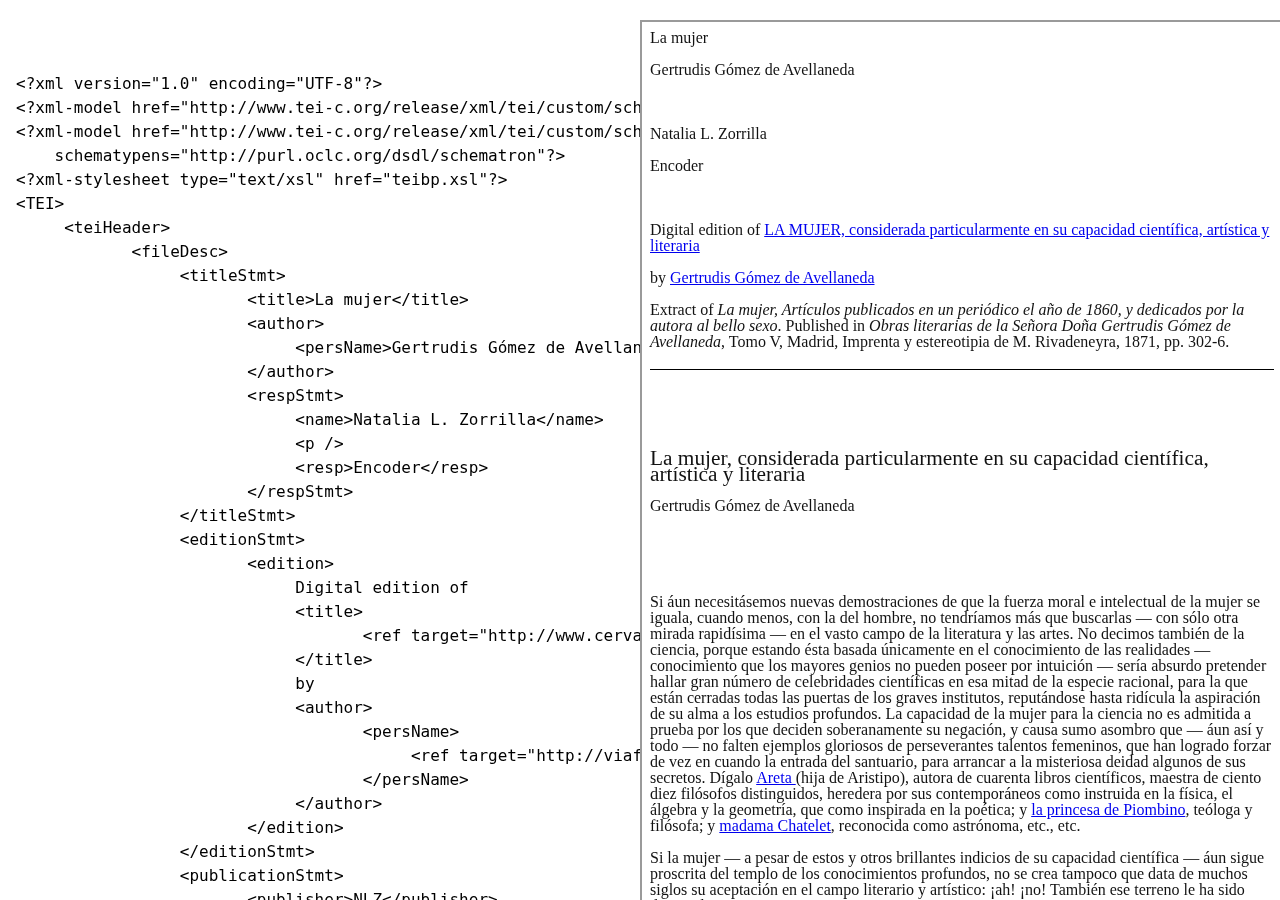
==== index.html @ 598fbcce "page" ====
<html lang="en" dir="ltr">
  <head>
    <meta charset="utf-8">
    <title></title>
    <link rel="stylesheet" type="text/css" href="prism.css"/>
    <link rel="stylesheet" type="text/css" href="split.css">
    <script src="prism.js"></script>
    <script>
      Prism.plugins.NormalizeWhitespace.setDefaults({
      	'remove-trailing': true,
      	'remove-indent': true,
      	'left-trim': true,
      	'right-trim': true,
      	'break-lines': 100,
      	'indent': 0,
      	'remove-initial-line-feed': true,
      	'tabs-to-spaces': 4,
      	'spaces-to-tabs': 4
      });
    </script>
  </head>
  <body>
    <div class="split left">
      <pre class="line-numbers">
        <code class="language-xml">
&lt;?xml version="1.0" encoding="UTF-8"?&gt;
&lt;?xml-model href="http://www.tei-c.org/release/xml/tei/custom/schema/relaxng/tei_all.rng" type="application/xml" schematypens="http://relaxng.org/ns/structure/1.0"?&gt;
&lt;?xml-model href="http://www.tei-c.org/release/xml/tei/custom/schema/relaxng/tei_all.rng" type="application/xml"
	schematypens="http://purl.oclc.org/dsdl/schematron"?&gt;
&lt;?xml-stylesheet type="text/xsl" href="teibp.xsl"?&gt;
&lt;TEI&gt;
	 &lt;teiHeader&gt;
			&lt;fileDesc&gt;
				 &lt;titleStmt&gt;
						&lt;title&gt;La mujer&lt;/title&gt;
						&lt;author&gt;
							 &lt;persName&gt;Gertrudis Gómez de Avellaneda&lt;/persName&gt;
						&lt;/author&gt;
						&lt;respStmt&gt;
							 &lt;name&gt;Natalia L. Zorrilla&lt;/name&gt;
							 &lt;p /&gt;
							 &lt;resp&gt;Encoder&lt;/resp&gt;
						&lt;/respStmt&gt;
				 &lt;/titleStmt&gt;
				 &lt;editionStmt&gt;
						&lt;edition&gt;
							 Digital edition of
							 &lt;title&gt;
									&lt;ref target="http://www.cervantesvirtual.com/portales/gertrudis_gomez_de_avellaneda/obra-visor/la-mujer-articulos-publicados-en-un-periodico-el-ano-de-1860-y-dedicados-por-la-autora-al-bello-sexo--0/html/01c41280-82b2-11df-acc7-002185ce6064.html"&gt;LA MUJER, considerada particularmente en su capacidad científica, artística y literaria&lt;/ref&gt;
							 &lt;/title&gt;
							 by
							 &lt;author&gt;
									&lt;persName&gt;
										 &lt;ref target="http://viaf.org/viaf/76328537"&gt;Gertrudis Gómez de Avellaneda&lt;/ref&gt;
									&lt;/persName&gt;
							 &lt;/author&gt;
						&lt;/edition&gt;
				 &lt;/editionStmt&gt;
				 &lt;publicationStmt&gt;
						&lt;publisher&gt;NLZ&lt;/publisher&gt;
						&lt;availability&gt;
							 &lt;p&gt;This TEI-XML document was produced as a proof of concept for the sole purpose of sharing it with the Extending New Narratives Management Committee.&lt;/p&gt;
							 &lt;licence /&gt;
						&lt;/availability&gt;
						&lt;date&gt;
							 &lt;p&gt;2020&lt;/p&gt;
						&lt;/date&gt;
						&lt;distributor&gt;NLZ&lt;/distributor&gt;
				 &lt;/publicationStmt&gt;
				 &lt;sourceDesc&gt;
						&lt;bibl&gt;
							 &lt;title&gt;
                LA MUJER, considerada particularmente en su capacidad científica, artística y literaria
                &lt;/title&gt;.
                Extract of
							 &lt;title&gt;La mujer, Artículos publicados en un periódico el año de 1860, y dedicados por la autora al bello sexo&lt;/title&gt;
							 . Published in
							 &lt;title&gt;Obras literarias de la Señora Doña Gertrudis Gómez de Avellaneda&lt;/title&gt;
							 ,
							 &lt;biblScope unit="tome"&gt;Tomo V&lt;/biblScope&gt;
							 (p.
							 &lt;biblScope unit="page"&gt;302-6&lt;/biblScope&gt;
							 ).
							 &lt;author&gt;
									&lt;persName&gt;Gertrudis Gómez de Avellaneda&lt;/persName&gt;
							 &lt;/author&gt;
							 &lt;pubPlace&gt;
									&lt;placeName&gt;Madrid&lt;/placeName&gt;
							 &lt;/pubPlace&gt;
							 &lt;publisher&gt;Imprenta y estereotipia de M. Rivadeneyra&lt;/publisher&gt;
							 &lt;date&gt;1871&lt;/date&gt;
						&lt;/bibl&gt;
				 &lt;/sourceDesc&gt;
			&lt;/fileDesc&gt;
			&lt;encodingDesc&gt;
				 &lt;projectDesc&gt;
						&lt;p&gt;Feminist Genealogies&lt;/p&gt;
				 &lt;/projectDesc&gt;
				 &lt;editorialDecl&gt;
						&lt;normalization&gt;
							 &lt;p&gt;Original orthography has been modernized&lt;/p&gt;
						&lt;/normalization&gt;
						&lt;quotation&gt;
							 &lt;p&gt;Original quotation marks have been modernized&lt;/p&gt;
						&lt;/quotation&gt;
						&lt;hyphenation&gt;
							 &lt;p&gt;Preservation of original hyphenation symbols&lt;/p&gt;
						&lt;/hyphenation&gt;
				 &lt;/editorialDecl&gt;
			&lt;/encodingDesc&gt;
			&lt;profileDesc&gt;
				 &lt;langUsage&gt;
						&lt;language ident="es"&gt;Español&lt;/language&gt;
				 &lt;/langUsage&gt;
				 &lt;abstract&gt;
						&lt;p&gt;Essay about the woman question that argues in favour of the superiority of women with respect to men, that exalts eminent and noteworthy women, and that denounces the injust lack of recognition women have suffered throughout the centuries&lt;/p&gt;
				 &lt;/abstract&gt;
				 &lt;textDesc&gt;
						&lt;channel mode="w"&gt;
							 w
							 &lt;!-- written --&gt;
						&lt;/channel&gt;
						&lt;constitution type="composite" /&gt;
						&lt;derivation type="original"&gt;
							 Essay on the woman question by
							 &lt;author&gt;
									&lt;persName&gt;Gertrudis Gómez de Avellaneda&lt;/persName&gt;
							 &lt;/author&gt;
						&lt;/derivation&gt;
						&lt;domain type="philosophy" /&gt;
						&lt;factuality type="fact" /&gt;
						&lt;preparedness type="revised" /&gt;
						&lt;purpose type="persuade" degree="high" /&gt;
				 &lt;/textDesc&gt;
			&lt;/profileDesc&gt;
	 &lt;/teiHeader&gt;
	 &lt;text&gt;
			&lt;body&gt;
				 &lt;div type="header"&gt;
						&lt;head&gt;LA MUJER, considerada particularmente en su capacidad científica, artística y literaria&lt;/head&gt;
						&lt;head&gt;
							 &lt;author&gt;
									&lt;persName&gt;Gertrudis Gómez de Avellaneda&lt;/persName&gt;
							 &lt;/author&gt;
						&lt;/head&gt;
				 &lt;/div&gt;
				 &lt;div&gt;
						&lt;div type="part" n="1"&gt;
							 &lt;lb /&gt;
							 &lt;p&gt;
									Si áun necesitásemos nuevas demostraciones de que la fuerza moral e intelectual de la mujer se iguala, cuando menos, con la del hombre, no tendríamos más que buscarlas — con sólo otra mirada rapidísima — en el vasto campo de la literatura y las artes. No decimos también de la ciencia, porque estando ésta basada únicamente en el conocimiento de las realidades — conocimiento que los mayores genios no pueden poseer por intuición — sería absurdo pretender hallar gran número de celebridades científicas en esa mitad de la especie racional, para la que están cerradas todas las  puertas de los graves institutos, reputándose hasta ridícula la aspiración de su alma a los estudios profundos. La capacidad de la mujer para la ciencia no es admitida a prueba por los que deciden soberanamente su negación, y causa sumo asombro que — áun así y todo — no falten ejemplos gloriosos de perseverantes talentos femeninos, que han logrado forzar de vez en cuando la entrada del santuario, para arrancar a la misteriosa deidad algunos de sus secretos. Dígalo
									&lt;persName xml:id="w01" role="philosopher" ref="http://viaf.org/viaf/24990110"&gt;Areta&lt;/persName&gt;
									(hija de Aristipo), autora de cuarenta libros científicos, maestra de ciento diez filósofos distinguidos, heredera por sus contemporáneos como instruida en la física, el álgebra y la geometría, que como inspirada en la poética; y
									&lt;persName xml:id="w02" role="philosopher" ref="https://viaf.org/viaf/305114998/"&gt;
										 &lt;roleName&gt;la princesa de Piombino&lt;/roleName&gt;
									&lt;/persName&gt;
									, teóloga y filósofa; y
									&lt;persName xml:id="w03" role="philosopher" ref="http://viaf.org/viaf/76345646"&gt;
										 &lt;roleName&gt;madama&lt;/roleName&gt;
										 Chatelet
									&lt;/persName&gt;
									, reconocida como astrónoma, etc., etc.
							 &lt;/p&gt;
							 &lt;p&gt;
									Si la mujer — a pesar de estos y otros brillantes indicios de su capacidad científica — áun sigue proscrita del templo de los conocimientos profundos, no se crea tampoco que data de muchos siglos su aceptación en el campo literario y artístico: ¡ah! ¡no! También ese terreno le ha sido disputado
palmo a palmo por el exclusivismo varonil, y áun hoy día se la mira en él como intrusa y usurpadora, tratándosela, en consecuencia, con cierta ojeriza y desconfianza, que se echa de ver en el alejamiento en que se la mantiene de las academias
									&lt;hi rendition="#i"&gt;barbudas&lt;/hi&gt;
									. — Pasadnos este adjetivo, queridas lectoras, porque se nos ha venido naturalmente a la pluma al mencionar esas ilustres corporaciones de gentes de letras, cuyo primero y más importante título es el de
									&lt;hi rendition="#i"&gt;tener barbas&lt;/hi&gt;
									.
							 &lt;/p&gt;
							 &lt;p&gt;
									Como desgraciadamente la mayor potencia intelectual no alcanza a hacer brotar en la parte inferior del rostro humano esa exuberancia animal que requiere el filo de la navaja, ella ha venido a ser la única e insuperable distinción de los literatos varones, quienes — viéndose despojados cada día de
otras prerrogativas que reputaban exclusivas — se aferran a aquélla con todas sus fuerzas de
									&lt;hi rendition="#i"&gt;sexo fuerte&lt;/hi&gt;
									, haciéndola prudentísimamente el
									&lt;hi rendition="#i"&gt;sine qua non&lt;/hi&gt;
									de las académicas glorias.
							 &lt;/p&gt;
							 &lt;p&gt;
									Pero ¡admirad la audacia y la astucia del sexo débil! Hay
									&lt;hi rendition="#i"&gt;ellas&lt;/hi&gt;
									que, no sé cómo, se alzaron súbitamente con borlas de doctores.
									&lt;note place="bottom" type="footnote" resp="author" n="1" anchored="true"&gt;
										 Recordamos, entre otras, a la célebre
										 &lt;persName xml:id="w04" role="philosopher" ref="http://viaf.org/viaf/89368793"&gt;
												&lt;roleName&gt;doña&lt;/roleName&gt;
												María Isidra de Guzmán, conocida con el nombre de
												&lt;addName type="honorific"&gt;Doctora de Alcalá&lt;/addName&gt;
										 &lt;/persName&gt;
										 .
									&lt;/note&gt;
									Otras que cubriendo sus lampiñas caras con máscara varonil, se entraron, sin más ni más, tan adentro del templo de la fama, que cuando vino a conocerse que
									&lt;hi rendition="#i"&gt;carecían de barbas&lt;/hi&gt;
									y no podían, por consiguiente, ser admitidas entre las capacidades académicas, ya no había medio hábil de negarles que poseían justos títulos para figurar eternamente entre las capacidades europeas
									&lt;note place="bottom" type="footnote" resp="author" n="2" anchored="true"&gt;
										 Nos contentaremos con citar á
										 &lt;persName xml:id="w05" role="writer" ref="http://viaf.org/viaf/46766944"&gt;Jorge Sand&lt;/persName&gt;
										 , jefe de todas esas
										 &lt;hi rendition="#i"&gt;lampiñas disfrazadas&lt;/hi&gt;
										 . El nombre varonil que supo ilustrar con sus escritos, figuraría indudablemente entre los más notables de la Academia francesa; pero ¡oh dolor! se supo demasiado pronto que eran postizas las
										 &lt;hi rend="italic"&gt;barbas&lt;/hi&gt;
										 de aquel gran talento verdadero, y he aquí que la falta del apéndice precioso jamás podrá ser subsanada por toda la gloria del Byron frances.
									&lt;/note&gt;
									.
							 &lt;/p&gt;
						&lt;/div&gt;
						&lt;div type="part" n="2"&gt;
							 &lt;lb /&gt;
							 &lt;p&gt;
									Aun es mayor — iespantaos! — áun es mayor el número de temerarias que a cara descubierta se han hecho inscribir
									&lt;hi rendition="#i"&gt;sans façon&lt;/hi&gt;
									en los fastos gloriosos de la inteligencia. ¿A qué citar ejemplos, siendo tan públicos y palpables los hechos?
							 &lt;/p&gt;
							 &lt;p&gt;
									Desde la más remota antigüedad vemos a la mujer dando muestras de que nació dotada del instinto artístico, que había de salvar al cabo cuantas murallas se le opusieran. Las musas mitológicas eran, probablemente, apoteosis de mujeres ilustres de los primeros tiempos, iniciadoras de las artes; pero sin necesidad de recurrir a hipótesis, sabido es que — según respetables opiniones — se debe a una mujer la invención de la pintura; que otra ha puesto las bases de la primera sociedad de bellas artes, estableciendo los juegos florales...
									&lt;note place="bottom" type="footnote" resp="author" n="3" anchored="true"&gt;
										 &lt;persName xml:id="w06" role="art patron"&gt;Clemencia Isaura&lt;/persName&gt;
										 , cuyo hermoso retrato hemos tenido el gusto de ver conservado con veneración en uno de los salones de la Academia de Ciencias y Letras de Tolosa de Francia.
									&lt;/note&gt;
									Y ¿quién ignora que
									&lt;persName xml:id="w07" role="poetess" ref="http://viaf.org/viaf/78770488"&gt;Safo&lt;/persName&gt;
									fue célebre entre los más célebres poetas griegos de su época; que
									&lt;persName xml:id="w08" role="poetess" ref="http://viaf.org/viaf/9666495"&gt;Corinna&lt;/persName&gt;
									venció á Píndaro; que
									&lt;persName xml:id="w09" role="poetess" ref="http://viaf.org/viaf/727159233920203370056"&gt;Tesálida&lt;/persName&gt;
									infundía — con los mágicos sones de su lira — el heroísmo del guerrero en los juveniles corazones de las doncellas argivas?
No intentaremos descender a los tiempos modernos: la Europa sola nos abrumaría con el inmenso número de sus glorias femeniles; y la América — ese mundo tan nuevo en que he nacido — la América misma llovería sobre nosotras multitud de nombres de distinguidas hembras, que sostienen en ella el movimiento intelectual amenazado de sofocación, en unas partes por la preponderancia de los intereses materiales, y en otras por las disensiones civiles.
							 &lt;/p&gt;
							 &lt;p&gt;
									Y ¿cómo no ser así, cuando — al descubrir Colon una parte de esas regiones vírgenes — pudo notar con asombro que la naciente civilización de aquel pueblo y el genio de su poesía estaban encarnados en el hermoso cuerpo de una mujer?
									&lt;persName xml:id="w10" role="poetess" ref="http://viaf.org/viaf/75564929"&gt;Anacaona&lt;/persName&gt;
									era la sibila inspirada de una de nuestras ricas islas tropicales. A su voz — resonando entre las armonías de los bosques — se suavizaron las costumbres de aquellas tribus bárbaras, se reveló a sus entendimientos la soberanía de la inteligencia, y obedecieron como a reina a la que veneraban como a oráculo.
							 &lt;/p&gt;
							 &lt;div type="part" n="3"&gt;
									&lt;lb /&gt;
									&lt;p&gt;
										 En cuanto a capacidades femeniles contemporáneas, sólo añadiremos, por conclusión, que acaban de ver la luz pública en Francia dos obras notables por más de un concepto. La una, debida a la pluma de
										 &lt;persName&gt;
												&lt;roleName&gt;Mlle.&lt;/roleName&gt;
												Marchet Girard
										 &lt;/persName&gt;
										 , lleva por título:
										 &lt;title&gt;
												&lt;hi rendition="#i"&gt;Las mujeres, su pasado, su presente, su porvenir&lt;/hi&gt;
										 &lt;/title&gt;
										 . La otra, de que es autora la ya célebre
										 &lt;persName&gt;
												&lt;roleName&gt;condesa&lt;/roleName&gt;
												Dora d'Istria
										 &lt;/persName&gt;
										 , tiene por epígrafe:
										 &lt;title&gt;
												&lt;hi rendition="#i"&gt;Las mujeres en Oriente&lt;/hi&gt;
										 &lt;/title&gt;
										 . Aun no hemos tenido el gusto de leer ninguna de dichas producciones; pero — a juzgar por los juicios de la prensa periódica parisiense — ambas son interesantísimas por su esencia y bellas en su forma. Los documentos esparcidos de la gran causa de una de las mitades de la especie humana, esto es, todo cuanto prueba algo a favor de la emancipación de la mujer, parece que ha sido reunido y puesto en orden por la primera de las dos nombradas escritoras, y apoyado aquel importante interés social con argumentos de una lógica irrebatible. El libro de la
										 &lt;persName&gt;
												&lt;roleName&gt;condesa&lt;/roleName&gt;
												Dora d'Istria
										 &lt;/persName&gt;
										 es — según palabras de un periódico acreditado — corroborante enérgico del de
										 &lt;persName&gt;
												&lt;roleName&gt;mademoiselle&lt;/roleName&gt;
												Marchet Girard
										 &lt;/persName&gt;
										 ,
										 &lt;quote&gt;
												&lt;hi rend="italic"&gt;viniendo&lt;/hi&gt;
										 &lt;/quote&gt;
										 (dice)
										 &lt;quote&gt;
												&lt;hi rend="italic"&gt;a prestarle el testimonio de una parte del globo, después de compulsar archivos vivientes; esto es, viajeros, historiadores, costumbres, vida íntima&lt;/hi&gt;
												.
										 &lt;/quote&gt;
										 &lt;quote&gt;
												&lt;hi rendition="#i"&gt;Las mujeres&lt;/hi&gt;
										 &lt;/quote&gt;
										 — dice también el citado periódico —
										 &lt;quote&gt;
												&lt;hi rendition="#i"&gt;parecen decididas, por fin, a tomar en manos sus propios intereses, y preciso es confesar que — aparte de la fuerza que puedan tener los argumentos contenidos en los dos libros mencionados — ellos por sí mismos son dos argumentos ir refutables en favor de la igualdad intelectual de ambos sexos.&lt;/hi&gt;
										 &lt;/quote&gt;
									&lt;/p&gt;
									&lt;p&gt;La humilde persona que suscribe estos artículos, queridas lectoras, no aspira en manera alguna a presentarse a vosotras como digno campeón de nuestro común derecho; pero séale permitido — al enorgullecerse de los triunfos del sexo — haceros notar, por término final de estas breves observaciones, un hecho evidente, que quizá prueba más que todos los argumentos.&lt;/p&gt;
									&lt;p&gt;En las naciones en que es honrada la mujer, en que su influencia domina en la sociedad, allí de seguro hallaréis civilización, progreso, vida pública.&lt;/p&gt;
									&lt;p&gt;En los países en que la mujer está envilecida, no vive nada que sea grande; la servidumbre, la barbarie, la ruina moral es el destino inevitable a que se hallan condenados.&lt;/p&gt;
									&lt;p&gt;FIN DE LA MUJER.&lt;/p&gt;
							 &lt;/div&gt;
						&lt;/div&gt;
				 &lt;/div&gt;
				 &lt;div&gt;
						&lt;head&gt;Credit&lt;/head&gt;
						&lt;p&gt;
							 This document was prepared using the
							 &lt;ref target="http://www.tei-c.org/release/doc/tei-p5-doc/en/html/HD.html"&gt;TEI-C&lt;/ref&gt;
							 guidelines on headers and the
							 &lt;ref target="http://www.wwp.northeastern.edu/outreach/seminars/_current/handouts/header_template.xml"&gt;Women Writers Project&lt;/ref&gt;
							 TEI resources as reference.
						&lt;/p&gt;
				 &lt;/div&gt;
			&lt;/body&gt;
	 &lt;/text&gt;
&lt;/TEI&gt;
          </code>
        </pre>
      </div>
    <div class="split right">
      <iframe src="la-muger-gg.htm" width="100%" height="100%"></iframe>
    </div>
  </body>
</html>
---- prism.css ----
/* PrismJS 1.21.0
https://prismjs.com/download.html#themes=prism-coy&languages=markup */
/**
 * prism.js Coy theme for JavaScript, CoffeeScript, CSS and HTML
 * Based on https://github.com/tshedor/workshop-wp-theme (Example: http://workshop.kansan.com/category/sessions/basics or http://workshop.timshedor.com/category/sessions/basics);
 * @author Tim  Shedor
 */

code[class*="language-"],
pre[class*="language-"] {
	color: black;
	background: none;
	font-family: Consolas, Monaco, 'Andale Mono', 'Ubuntu Mono', monospace;
	font-size: 1em;
	text-align: left;
	white-space: pre;
	word-spacing: normal;
	word-break: normal;
	word-wrap: normal;
	line-height: 1.5;

	-moz-tab-size: 4;
	-o-tab-size: 4;
	tab-size: 4;

	-webkit-hyphens: none;
	-moz-hyphens: none;
	-ms-hyphens: none;
	hyphens: none;
}

/* Code blocks */
pre[class*="language-"] {
	position: relative;
	margin: .5em 0;
	overflow: visible;
	padding: 0;
}
pre[class*="language-"]>code {
	position: relative;
	border-left: 10px solid #358ccb;
	box-shadow: -1px 0px 0px 0px #358ccb, 0px 0px 0px 1px #dfdfdf;
	background-color: #fdfdfd;
	background-image: linear-gradient(transparent 50%, rgba(69, 142, 209, 0.04) 50%);
	background-size: 3em 3em;
	background-origin: content-box;
	background-attachment: local;
}

code[class*="language-"] {
	max-height: inherit;
	height: inherit;
	padding: 0 1em;
	display: block;
	overflow: auto;
}

/* Margin bottom to accommodate shadow */
:not(pre) > code[class*="language-"],
pre[class*="language-"] {
	background-color: #fdfdfd;
	-webkit-box-sizing: border-box;
	-moz-box-sizing: border-box;
	box-sizing: border-box;
	margin-bottom: 1em;
}

/* Inline code */
:not(pre) > code[class*="language-"] {
	position: relative;
	padding: .2em;
	border-radius: 0.3em;
	color: #c92c2c;
	border: 1px solid rgba(0, 0, 0, 0.1);
	display: inline;
	white-space: normal;
}

pre[class*="language-"]:before,
pre[class*="language-"]:after {
	content: '';
	z-index: -2;
	display: block;
	position: absolute;
	bottom: 0.75em;
	left: 0.18em;
	width: 40%;
	height: 20%;
	max-height: 13em;
	box-shadow: 0px 13px 8px #979797;
	-webkit-transform: rotate(-2deg);
	-moz-transform: rotate(-2deg);
	-ms-transform: rotate(-2deg);
	-o-transform: rotate(-2deg);
	transform: rotate(-2deg);
}

pre[class*="language-"]:after {
	right: 0.75em;
	left: auto;
	-webkit-transform: rotate(2deg);
	-moz-transform: rotate(2deg);
	-ms-transform: rotate(2deg);
	-o-transform: rotate(2deg);
	transform: rotate(2deg);
}

.token.comment,
.token.block-comment,
.token.prolog,
.token.doctype,
.token.cdata {
	color: #7D8B99;
}

.token.punctuation {
	color: #5F6364;
}

.token.property,
.token.tag,
.token.boolean,
.token.number,
.token.function-name,
.token.constant,
.token.symbol,
.token.deleted {
	color: #c92c2c;
}

.token.selector,
.token.attr-name,
.token.string,
.token.char,
.token.function,
.token.builtin,
.token.inserted {
	color: #2f9c0a;
}

.token.operator,
.token.entity,
.token.url,
.token.variable {
	color: #a67f59;
	background: rgba(255, 255, 255, 0.5);
}

.token.atrule,
.token.attr-value,
.token.keyword,
.token.class-name {
	color: #1990b8;
}

.token.regex,
.token.important {
	color: #e90;
}

.language-css .token.string,
.style .token.string {
	color: #a67f59;
	background: rgba(255, 255, 255, 0.5);
}

.token.important {
	font-weight: normal;
}

.token.bold {
	font-weight: bold;
}
.token.italic {
	font-style: italic;
}

.token.entity {
	cursor: help;
}

.token.namespace {
	opacity: .7;
}

@media screen and (max-width: 767px) {
	pre[class*="language-"]:before,
	pre[class*="language-"]:after {
		bottom: 14px;
		box-shadow: none;
	}

}

/* Plugin styles: Line Numbers */
pre[class*="language-"].line-numbers.line-numbers {
	padding-left: 0;
}

pre[class*="language-"].line-numbers.line-numbers code {
	padding-left: 3.8em;
}

pre[class*="language-"].line-numbers.line-numbers .line-numbers-rows {
	left: 0;
}

/* Plugin styles: Line Highlight */
pre[class*="language-"][data-line] {
	padding-top: 0;
	padding-bottom: 0;
	padding-left: 0;
}
pre[data-line] code {
	position: relative;
	padding-left: 4em;
}
pre .line-highlight {
	margin-top: 0;
}
---- split.css ----
/* Split the screen in half */
.split {
  height: 100%;
  width: 50%;
  position: fixed;
  z-index: 1;
  top: 0;
  overflow-x: hidden;
  padding-top: 20px;
  overflow: auto;
}

/* Control the left side */
.left {
  left: 0;
/*  background-color: #111;*/
}

/* Control the right side */
.right {
  right: 0;
/*  background-color: red; */
}

/* If you want the content centered horizontally and vertically */
.centered {
  position: absolute;
  top: 50%;
  left: 50%;
  transform: translate(-50%, -50%);
  text-align: center;
}

/* Style the image inside the centered container, if needed */
.centered img {
  width: 150px;
  border-radius: 50%;
}
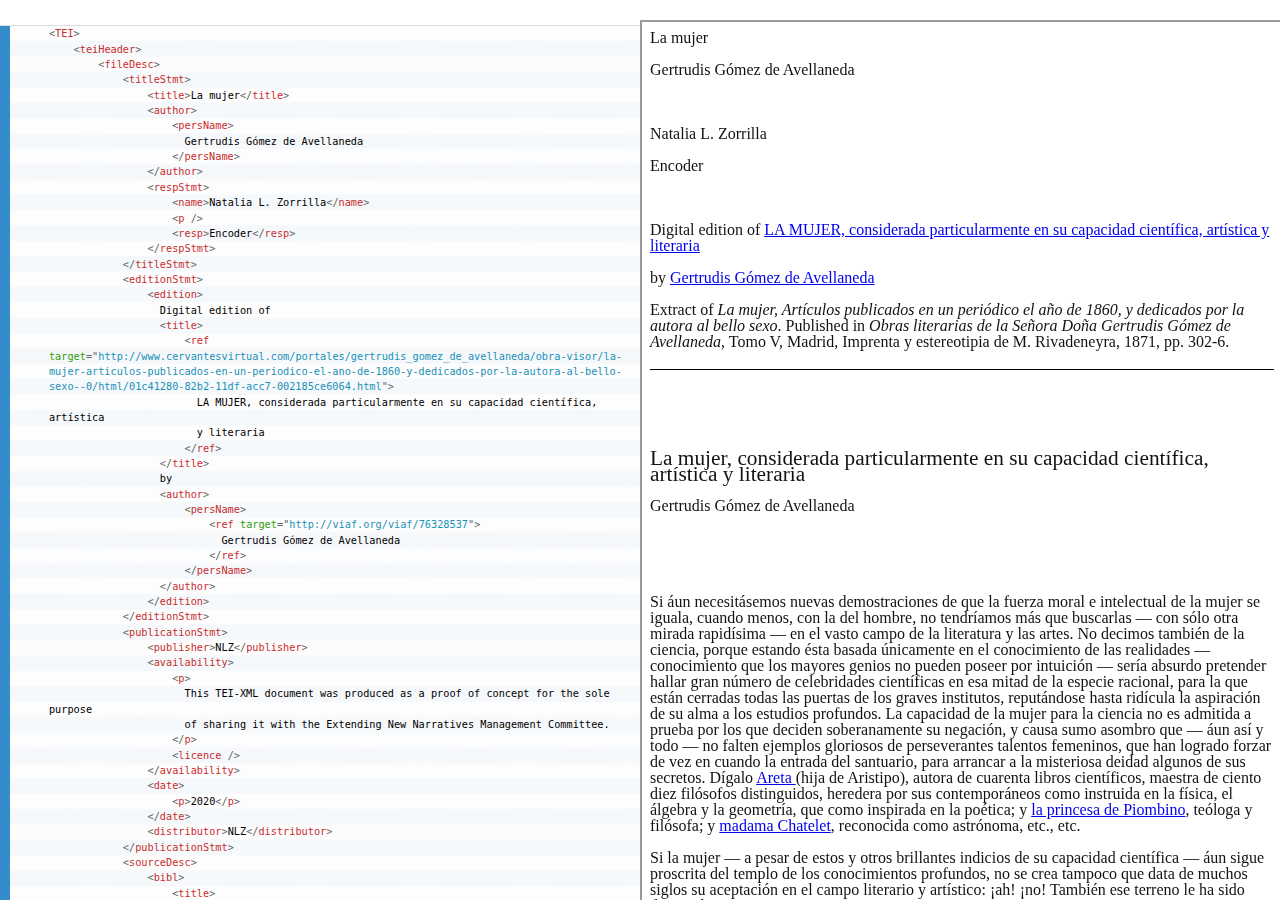
==== commit 4e862f05: "prettyfying" ====
--- a/index.html
+++ b/index.html
@@ -19,286 +19,420 @@
       });
     </script>
   </head>
-  <body>
+  <body class="line-numbers">
     <div class="split left">
       <pre class="line-numbers">
         <code class="language-xml">
-&lt;?xml version="1.0" encoding="UTF-8"?&gt;
-&lt;?xml-model href="http://www.tei-c.org/release/xml/tei/custom/schema/relaxng/tei_all.rng" type="application/xml" schematypens="http://relaxng.org/ns/structure/1.0"?&gt;
-&lt;?xml-model href="http://www.tei-c.org/release/xml/tei/custom/schema/relaxng/tei_all.rng" type="application/xml"
-	schematypens="http://purl.oclc.org/dsdl/schematron"?&gt;
-&lt;?xml-stylesheet type="text/xsl" href="teibp.xsl"?&gt;
 &lt;TEI&gt;
-	 &lt;teiHeader&gt;
-			&lt;fileDesc&gt;
-				 &lt;titleStmt&gt;
-						&lt;title&gt;La mujer&lt;/title&gt;
-						&lt;author&gt;
-							 &lt;persName&gt;Gertrudis Gómez de Avellaneda&lt;/persName&gt;
-						&lt;/author&gt;
-						&lt;respStmt&gt;
-							 &lt;name&gt;Natalia L. Zorrilla&lt;/name&gt;
-							 &lt;p /&gt;
-							 &lt;resp&gt;Encoder&lt;/resp&gt;
-						&lt;/respStmt&gt;
-				 &lt;/titleStmt&gt;
-				 &lt;editionStmt&gt;
-						&lt;edition&gt;
-							 Digital edition of
-							 &lt;title&gt;
-									&lt;ref target="http://www.cervantesvirtual.com/portales/gertrudis_gomez_de_avellaneda/obra-visor/la-mujer-articulos-publicados-en-un-periodico-el-ano-de-1860-y-dedicados-por-la-autora-al-bello-sexo--0/html/01c41280-82b2-11df-acc7-002185ce6064.html"&gt;LA MUJER, considerada particularmente en su capacidad científica, artística y literaria&lt;/ref&gt;
-							 &lt;/title&gt;
-							 by
-							 &lt;author&gt;
-									&lt;persName&gt;
-										 &lt;ref target="http://viaf.org/viaf/76328537"&gt;Gertrudis Gómez de Avellaneda&lt;/ref&gt;
-									&lt;/persName&gt;
-							 &lt;/author&gt;
-						&lt;/edition&gt;
-				 &lt;/editionStmt&gt;
-				 &lt;publicationStmt&gt;
-						&lt;publisher&gt;NLZ&lt;/publisher&gt;
-						&lt;availability&gt;
-							 &lt;p&gt;This TEI-XML document was produced as a proof of concept for the sole purpose of sharing it with the Extending New Narratives Management Committee.&lt;/p&gt;
-							 &lt;licence /&gt;
-						&lt;/availability&gt;
-						&lt;date&gt;
-							 &lt;p&gt;2020&lt;/p&gt;
-						&lt;/date&gt;
-						&lt;distributor&gt;NLZ&lt;/distributor&gt;
-				 &lt;/publicationStmt&gt;
-				 &lt;sourceDesc&gt;
-						&lt;bibl&gt;
-							 &lt;title&gt;
-                LA MUJER, considerada particularmente en su capacidad científica, artística y literaria
-                &lt;/title&gt;.
-                Extract of
-							 &lt;title&gt;La mujer, Artículos publicados en un periódico el año de 1860, y dedicados por la autora al bello sexo&lt;/title&gt;
-							 . Published in
-							 &lt;title&gt;Obras literarias de la Señora Doña Gertrudis Gómez de Avellaneda&lt;/title&gt;
-							 ,
-							 &lt;biblScope unit="tome"&gt;Tomo V&lt;/biblScope&gt;
-							 (p.
-							 &lt;biblScope unit="page"&gt;302-6&lt;/biblScope&gt;
-							 ).
-							 &lt;author&gt;
-									&lt;persName&gt;Gertrudis Gómez de Avellaneda&lt;/persName&gt;
-							 &lt;/author&gt;
-							 &lt;pubPlace&gt;
-									&lt;placeName&gt;Madrid&lt;/placeName&gt;
-							 &lt;/pubPlace&gt;
-							 &lt;publisher&gt;Imprenta y estereotipia de M. Rivadeneyra&lt;/publisher&gt;
-							 &lt;date&gt;1871&lt;/date&gt;
-						&lt;/bibl&gt;
-				 &lt;/sourceDesc&gt;
-			&lt;/fileDesc&gt;
-			&lt;encodingDesc&gt;
-				 &lt;projectDesc&gt;
-						&lt;p&gt;Feminist Genealogies&lt;/p&gt;
-				 &lt;/projectDesc&gt;
-				 &lt;editorialDecl&gt;
-						&lt;normalization&gt;
-							 &lt;p&gt;Original orthography has been modernized&lt;/p&gt;
-						&lt;/normalization&gt;
-						&lt;quotation&gt;
-							 &lt;p&gt;Original quotation marks have been modernized&lt;/p&gt;
-						&lt;/quotation&gt;
-						&lt;hyphenation&gt;
-							 &lt;p&gt;Preservation of original hyphenation symbols&lt;/p&gt;
-						&lt;/hyphenation&gt;
-				 &lt;/editorialDecl&gt;
-			&lt;/encodingDesc&gt;
-			&lt;profileDesc&gt;
-				 &lt;langUsage&gt;
-						&lt;language ident="es"&gt;Español&lt;/language&gt;
-				 &lt;/langUsage&gt;
-				 &lt;abstract&gt;
-						&lt;p&gt;Essay about the woman question that argues in favour of the superiority of women with respect to men, that exalts eminent and noteworthy women, and that denounces the injust lack of recognition women have suffered throughout the centuries&lt;/p&gt;
-				 &lt;/abstract&gt;
-				 &lt;textDesc&gt;
-						&lt;channel mode="w"&gt;
-							 w
-							 &lt;!-- written --&gt;
-						&lt;/channel&gt;
-						&lt;constitution type="composite" /&gt;
-						&lt;derivation type="original"&gt;
-							 Essay on the woman question by
-							 &lt;author&gt;
-									&lt;persName&gt;Gertrudis Gómez de Avellaneda&lt;/persName&gt;
-							 &lt;/author&gt;
-						&lt;/derivation&gt;
-						&lt;domain type="philosophy" /&gt;
-						&lt;factuality type="fact" /&gt;
-						&lt;preparedness type="revised" /&gt;
-						&lt;purpose type="persuade" degree="high" /&gt;
-				 &lt;/textDesc&gt;
-			&lt;/profileDesc&gt;
-	 &lt;/teiHeader&gt;
-	 &lt;text&gt;
-			&lt;body&gt;
-				 &lt;div type="header"&gt;
-						&lt;head&gt;LA MUJER, considerada particularmente en su capacidad científica, artística y literaria&lt;/head&gt;
-						&lt;head&gt;
-							 &lt;author&gt;
-									&lt;persName&gt;Gertrudis Gómez de Avellaneda&lt;/persName&gt;
-							 &lt;/author&gt;
-						&lt;/head&gt;
-				 &lt;/div&gt;
-				 &lt;div&gt;
-						&lt;div type="part" n="1"&gt;
-							 &lt;lb /&gt;
-							 &lt;p&gt;
-									Si áun necesitásemos nuevas demostraciones de que la fuerza moral e intelectual de la mujer se iguala, cuando menos, con la del hombre, no tendríamos más que buscarlas — con sólo otra mirada rapidísima — en el vasto campo de la literatura y las artes. No decimos también de la ciencia, porque estando ésta basada únicamente en el conocimiento de las realidades — conocimiento que los mayores genios no pueden poseer por intuición — sería absurdo pretender hallar gran número de celebridades científicas en esa mitad de la especie racional, para la que están cerradas todas las  puertas de los graves institutos, reputándose hasta ridícula la aspiración de su alma a los estudios profundos. La capacidad de la mujer para la ciencia no es admitida a prueba por los que deciden soberanamente su negación, y causa sumo asombro que — áun así y todo — no falten ejemplos gloriosos de perseverantes talentos femeninos, que han logrado forzar de vez en cuando la entrada del santuario, para arrancar a la misteriosa deidad algunos de sus secretos. Dígalo
-									&lt;persName xml:id="w01" role="philosopher" ref="http://viaf.org/viaf/24990110"&gt;Areta&lt;/persName&gt;
-									(hija de Aristipo), autora de cuarenta libros científicos, maestra de ciento diez filósofos distinguidos, heredera por sus contemporáneos como instruida en la física, el álgebra y la geometría, que como inspirada en la poética; y
-									&lt;persName xml:id="w02" role="philosopher" ref="https://viaf.org/viaf/305114998/"&gt;
-										 &lt;roleName&gt;la princesa de Piombino&lt;/roleName&gt;
-									&lt;/persName&gt;
-									, teóloga y filósofa; y
-									&lt;persName xml:id="w03" role="philosopher" ref="http://viaf.org/viaf/76345646"&gt;
-										 &lt;roleName&gt;madama&lt;/roleName&gt;
-										 Chatelet
-									&lt;/persName&gt;
-									, reconocida como astrónoma, etc., etc.
-							 &lt;/p&gt;
-							 &lt;p&gt;
-									Si la mujer — a pesar de estos y otros brillantes indicios de su capacidad científica — áun sigue proscrita del templo de los conocimientos profundos, no se crea tampoco que data de muchos siglos su aceptación en el campo literario y artístico: ¡ah! ¡no! También ese terreno le ha sido disputado
-palmo a palmo por el exclusivismo varonil, y áun hoy día se la mira en él como intrusa y usurpadora, tratándosela, en consecuencia, con cierta ojeriza y desconfianza, que se echa de ver en el alejamiento en que se la mantiene de las academias
-									&lt;hi rendition="#i"&gt;barbudas&lt;/hi&gt;
-									. — Pasadnos este adjetivo, queridas lectoras, porque se nos ha venido naturalmente a la pluma al mencionar esas ilustres corporaciones de gentes de letras, cuyo primero y más importante título es el de
-									&lt;hi rendition="#i"&gt;tener barbas&lt;/hi&gt;
-									.
-							 &lt;/p&gt;
-							 &lt;p&gt;
-									Como desgraciadamente la mayor potencia intelectual no alcanza a hacer brotar en la parte inferior del rostro humano esa exuberancia animal que requiere el filo de la navaja, ella ha venido a ser la única e insuperable distinción de los literatos varones, quienes — viéndose despojados cada día de
-otras prerrogativas que reputaban exclusivas — se aferran a aquélla con todas sus fuerzas de
-									&lt;hi rendition="#i"&gt;sexo fuerte&lt;/hi&gt;
-									, haciéndola prudentísimamente el
-									&lt;hi rendition="#i"&gt;sine qua non&lt;/hi&gt;
-									de las académicas glorias.
-							 &lt;/p&gt;
-							 &lt;p&gt;
-									Pero ¡admirad la audacia y la astucia del sexo débil! Hay
-									&lt;hi rendition="#i"&gt;ellas&lt;/hi&gt;
-									que, no sé cómo, se alzaron súbitamente con borlas de doctores.
-									&lt;note place="bottom" type="footnote" resp="author" n="1" anchored="true"&gt;
-										 Recordamos, entre otras, a la célebre
-										 &lt;persName xml:id="w04" role="philosopher" ref="http://viaf.org/viaf/89368793"&gt;
-												&lt;roleName&gt;doña&lt;/roleName&gt;
-												María Isidra de Guzmán, conocida con el nombre de
-												&lt;addName type="honorific"&gt;Doctora de Alcalá&lt;/addName&gt;
-										 &lt;/persName&gt;
-										 .
-									&lt;/note&gt;
-									Otras que cubriendo sus lampiñas caras con máscara varonil, se entraron, sin más ni más, tan adentro del templo de la fama, que cuando vino a conocerse que
-									&lt;hi rendition="#i"&gt;carecían de barbas&lt;/hi&gt;
-									y no podían, por consiguiente, ser admitidas entre las capacidades académicas, ya no había medio hábil de negarles que poseían justos títulos para figurar eternamente entre las capacidades europeas
-									&lt;note place="bottom" type="footnote" resp="author" n="2" anchored="true"&gt;
-										 Nos contentaremos con citar á
-										 &lt;persName xml:id="w05" role="writer" ref="http://viaf.org/viaf/46766944"&gt;Jorge Sand&lt;/persName&gt;
-										 , jefe de todas esas
-										 &lt;hi rendition="#i"&gt;lampiñas disfrazadas&lt;/hi&gt;
-										 . El nombre varonil que supo ilustrar con sus escritos, figuraría indudablemente entre los más notables de la Academia francesa; pero ¡oh dolor! se supo demasiado pronto que eran postizas las
-										 &lt;hi rend="italic"&gt;barbas&lt;/hi&gt;
-										 de aquel gran talento verdadero, y he aquí que la falta del apéndice precioso jamás podrá ser subsanada por toda la gloria del Byron frances.
-									&lt;/note&gt;
-									.
-							 &lt;/p&gt;
-						&lt;/div&gt;
-						&lt;div type="part" n="2"&gt;
-							 &lt;lb /&gt;
-							 &lt;p&gt;
-									Aun es mayor — iespantaos! — áun es mayor el número de temerarias que a cara descubierta se han hecho inscribir
-									&lt;hi rendition="#i"&gt;sans façon&lt;/hi&gt;
-									en los fastos gloriosos de la inteligencia. ¿A qué citar ejemplos, siendo tan públicos y palpables los hechos?
-							 &lt;/p&gt;
-							 &lt;p&gt;
-									Desde la más remota antigüedad vemos a la mujer dando muestras de que nació dotada del instinto artístico, que había de salvar al cabo cuantas murallas se le opusieran. Las musas mitológicas eran, probablemente, apoteosis de mujeres ilustres de los primeros tiempos, iniciadoras de las artes; pero sin necesidad de recurrir a hipótesis, sabido es que — según respetables opiniones — se debe a una mujer la invención de la pintura; que otra ha puesto las bases de la primera sociedad de bellas artes, estableciendo los juegos florales...
-									&lt;note place="bottom" type="footnote" resp="author" n="3" anchored="true"&gt;
-										 &lt;persName xml:id="w06" role="art patron"&gt;Clemencia Isaura&lt;/persName&gt;
-										 , cuyo hermoso retrato hemos tenido el gusto de ver conservado con veneración en uno de los salones de la Academia de Ciencias y Letras de Tolosa de Francia.
-									&lt;/note&gt;
-									Y ¿quién ignora que
-									&lt;persName xml:id="w07" role="poetess" ref="http://viaf.org/viaf/78770488"&gt;Safo&lt;/persName&gt;
-									fue célebre entre los más célebres poetas griegos de su época; que
-									&lt;persName xml:id="w08" role="poetess" ref="http://viaf.org/viaf/9666495"&gt;Corinna&lt;/persName&gt;
-									venció á Píndaro; que
-									&lt;persName xml:id="w09" role="poetess" ref="http://viaf.org/viaf/727159233920203370056"&gt;Tesálida&lt;/persName&gt;
-									infundía — con los mágicos sones de su lira — el heroísmo del guerrero en los juveniles corazones de las doncellas argivas?
-No intentaremos descender a los tiempos modernos: la Europa sola nos abrumaría con el inmenso número de sus glorias femeniles; y la América — ese mundo tan nuevo en que he nacido — la América misma llovería sobre nosotras multitud de nombres de distinguidas hembras, que sostienen en ella el movimiento intelectual amenazado de sofocación, en unas partes por la preponderancia de los intereses materiales, y en otras por las disensiones civiles.
-							 &lt;/p&gt;
-							 &lt;p&gt;
-									Y ¿cómo no ser así, cuando — al descubrir Colon una parte de esas regiones vírgenes — pudo notar con asombro que la naciente civilización de aquel pueblo y el genio de su poesía estaban encarnados en el hermoso cuerpo de una mujer?
-									&lt;persName xml:id="w10" role="poetess" ref="http://viaf.org/viaf/75564929"&gt;Anacaona&lt;/persName&gt;
-									era la sibila inspirada de una de nuestras ricas islas tropicales. A su voz — resonando entre las armonías de los bosques — se suavizaron las costumbres de aquellas tribus bárbaras, se reveló a sus entendimientos la soberanía de la inteligencia, y obedecieron como a reina a la que veneraban como a oráculo.
-							 &lt;/p&gt;
-							 &lt;div type="part" n="3"&gt;
-									&lt;lb /&gt;
-									&lt;p&gt;
-										 En cuanto a capacidades femeniles contemporáneas, sólo añadiremos, por conclusión, que acaban de ver la luz pública en Francia dos obras notables por más de un concepto. La una, debida a la pluma de
-										 &lt;persName&gt;
-												&lt;roleName&gt;Mlle.&lt;/roleName&gt;
-												Marchet Girard
-										 &lt;/persName&gt;
-										 , lleva por título:
-										 &lt;title&gt;
-												&lt;hi rendition="#i"&gt;Las mujeres, su pasado, su presente, su porvenir&lt;/hi&gt;
-										 &lt;/title&gt;
-										 . La otra, de que es autora la ya célebre
-										 &lt;persName&gt;
-												&lt;roleName&gt;condesa&lt;/roleName&gt;
-												Dora d'Istria
-										 &lt;/persName&gt;
-										 , tiene por epígrafe:
-										 &lt;title&gt;
-												&lt;hi rendition="#i"&gt;Las mujeres en Oriente&lt;/hi&gt;
-										 &lt;/title&gt;
-										 . Aun no hemos tenido el gusto de leer ninguna de dichas producciones; pero — a juzgar por los juicios de la prensa periódica parisiense — ambas son interesantísimas por su esencia y bellas en su forma. Los documentos esparcidos de la gran causa de una de las mitades de la especie humana, esto es, todo cuanto prueba algo a favor de la emancipación de la mujer, parece que ha sido reunido y puesto en orden por la primera de las dos nombradas escritoras, y apoyado aquel importante interés social con argumentos de una lógica irrebatible. El libro de la
-										 &lt;persName&gt;
-												&lt;roleName&gt;condesa&lt;/roleName&gt;
-												Dora d'Istria
-										 &lt;/persName&gt;
-										 es — según palabras de un periódico acreditado — corroborante enérgico del de
-										 &lt;persName&gt;
-												&lt;roleName&gt;mademoiselle&lt;/roleName&gt;
-												Marchet Girard
-										 &lt;/persName&gt;
-										 ,
-										 &lt;quote&gt;
-												&lt;hi rend="italic"&gt;viniendo&lt;/hi&gt;
-										 &lt;/quote&gt;
-										 (dice)
-										 &lt;quote&gt;
-												&lt;hi rend="italic"&gt;a prestarle el testimonio de una parte del globo, después de compulsar archivos vivientes; esto es, viajeros, historiadores, costumbres, vida íntima&lt;/hi&gt;
-												.
-										 &lt;/quote&gt;
-										 &lt;quote&gt;
-												&lt;hi rendition="#i"&gt;Las mujeres&lt;/hi&gt;
-										 &lt;/quote&gt;
-										 — dice también el citado periódico —
-										 &lt;quote&gt;
-												&lt;hi rendition="#i"&gt;parecen decididas, por fin, a tomar en manos sus propios intereses, y preciso es confesar que — aparte de la fuerza que puedan tener los argumentos contenidos en los dos libros mencionados — ellos por sí mismos son dos argumentos ir refutables en favor de la igualdad intelectual de ambos sexos.&lt;/hi&gt;
-										 &lt;/quote&gt;
-									&lt;/p&gt;
-									&lt;p&gt;La humilde persona que suscribe estos artículos, queridas lectoras, no aspira en manera alguna a presentarse a vosotras como digno campeón de nuestro común derecho; pero séale permitido — al enorgullecerse de los triunfos del sexo — haceros notar, por término final de estas breves observaciones, un hecho evidente, que quizá prueba más que todos los argumentos.&lt;/p&gt;
-									&lt;p&gt;En las naciones en que es honrada la mujer, en que su influencia domina en la sociedad, allí de seguro hallaréis civilización, progreso, vida pública.&lt;/p&gt;
-									&lt;p&gt;En los países en que la mujer está envilecida, no vive nada que sea grande; la servidumbre, la barbarie, la ruina moral es el destino inevitable a que se hallan condenados.&lt;/p&gt;
-									&lt;p&gt;FIN DE LA MUJER.&lt;/p&gt;
-							 &lt;/div&gt;
-						&lt;/div&gt;
-				 &lt;/div&gt;
-				 &lt;div&gt;
-						&lt;head&gt;Credit&lt;/head&gt;
-						&lt;p&gt;
-							 This document was prepared using the
-							 &lt;ref target="http://www.tei-c.org/release/doc/tei-p5-doc/en/html/HD.html"&gt;TEI-C&lt;/ref&gt;
-							 guidelines on headers and the
-							 &lt;ref target="http://www.wwp.northeastern.edu/outreach/seminars/_current/handouts/header_template.xml"&gt;Women Writers Project&lt;/ref&gt;
-							 TEI resources as reference.
-						&lt;/p&gt;
-				 &lt;/div&gt;
-			&lt;/body&gt;
-	 &lt;/text&gt;
+    &lt;teiHeader&gt;
+        &lt;fileDesc&gt;
+            &lt;titleStmt&gt;
+                &lt;title&gt;La mujer&lt;/title&gt;
+                &lt;author&gt;
+                    &lt;persName&gt;
+                      Gertrudis Gómez de Avellaneda
+                    &lt;/persName&gt;
+                &lt;/author&gt;
+                &lt;respStmt&gt;
+                    &lt;name&gt;Natalia L. Zorrilla&lt;/name&gt;
+                    &lt;p /&gt;
+                    &lt;resp&gt;Encoder&lt;/resp&gt;
+                &lt;/respStmt&gt;
+            &lt;/titleStmt&gt;
+            &lt;editionStmt&gt;
+                &lt;edition&gt;
+                  Digital edition of
+                  &lt;title&gt;
+                      &lt;ref target="http://www.cervantesvirtual.com/portales/gertrudis_gomez_de_avellaneda/obra-visor/la-mujer-articulos-publicados-en-un-periodico-el-ano-de-1860-y-dedicados-por-la-autora-al-bello-sexo--0/html/01c41280-82b2-11df-acc7-002185ce6064.html"&gt;
+                        LA MUJER, considerada particularmente en su capacidad científica, artística
+                        y literaria
+                      &lt;/ref&gt;
+                  &lt;/title&gt;
+                  by
+                  &lt;author&gt;
+                      &lt;persName&gt;
+                          &lt;ref target="http://viaf.org/viaf/76328537"&gt;
+                            Gertrudis Gómez de Avellaneda
+                          &lt;/ref&gt;
+                      &lt;/persName&gt;
+                  &lt;/author&gt;
+                &lt;/edition&gt;
+            &lt;/editionStmt&gt;
+            &lt;publicationStmt&gt;
+                &lt;publisher&gt;NLZ&lt;/publisher&gt;
+                &lt;availability&gt;
+                    &lt;p&gt;
+                      This TEI-XML document was produced as a proof of concept for the sole purpose
+                      of sharing it with the Extending New Narratives Management Committee.
+                    &lt;/p&gt;
+                    &lt;licence /&gt;
+                &lt;/availability&gt;
+                &lt;date&gt;
+                    &lt;p&gt;2020&lt;/p&gt;
+                &lt;/date&gt;
+                &lt;distributor&gt;NLZ&lt;/distributor&gt;
+            &lt;/publicationStmt&gt;
+            &lt;sourceDesc&gt;
+                &lt;bibl&gt;
+                    &lt;title&gt;
+                      LA MUJER, considerada particularmente en su capacidad científica, artística y
+                      literaria
+                    &lt;/title&gt;
+                    Extract of
+                    &lt;title&gt;
+                      La mujer, Artículos publicados en un periódico el año de 1860, y dedicados
+                      por la autora al bello sexo
+                    &lt;/title&gt;
+                    Published in
+                    &lt;title&gt;Obras literarias de la Señora Doña Gertrudis Gómez de Avellaneda&lt;/title&gt;
+                    &lt;biblScope unit="tome"&gt;Tomo V&lt;/biblScope&gt;
+                    &lt;biblScope unit="page"&gt;302-6&lt;/biblScope&gt;
+                    &lt;author&gt;
+                        &lt;persName&gt;Gertrudis Gómez de Avellaneda&lt;/persName&gt;
+                    &lt;/author&gt;
+                    &lt;pubPlace&gt;
+                        &lt;placeName&gt;Madrid&lt;/placeName&gt;
+                    &lt;/pubPlace&gt;
+                    &lt;publisher&gt;Imprenta y estereotipia de M. Rivadeneyra&lt;/publisher&gt;
+                    &lt;date&gt;1871&lt;/date&gt;
+                &lt;/bibl&gt;
+            &lt;/sourceDesc&gt;
+        &lt;/fileDesc&gt;
+        &lt;encodingDesc&gt;
+            &lt;projectDesc&gt;
+                &lt;p&gt;Feminist Genealogies&lt;/p&gt;
+            &lt;/projectDesc&gt;
+            &lt;editorialDecl&gt;
+                &lt;normalization&gt;
+                    &lt;p&gt;Original orthography has been modernized&lt;/p&gt;
+                &lt;/normalization&gt;
+                &lt;quotation&gt;
+                    &lt;p&gt;Original quotation marks have been modernized&lt;/p&gt;
+                &lt;/quotation&gt;
+                &lt;hyphenation&gt;
+                    &lt;p&gt;Preservation of original hyphenation symbols&lt;/p&gt;
+                &lt;/hyphenation&gt;
+            &lt;/editorialDecl&gt;
+        &lt;/encodingDesc&gt;
+        &lt;profileDesc&gt;
+            &lt;langUsage&gt;
+                &lt;language ident="es"&gt;Español&lt;/language&gt;
+            &lt;/langUsage&gt;
+            &lt;abstract&gt;
+                &lt;p&gt;
+                  Essay about the woman question that argues in favour of the superiority of
+                  women with respect to men, that exalts eminent and noteworthy women, and that
+                  denounces the injust lack of recognition women have suffered throughout the
+                  centuries
+                &lt;/p&gt;
+            &lt;/abstract&gt;
+            &lt;textDesc&gt;
+                &lt;channel mode="w"&gt;
+                &lt;!-- written --&gt;
+                &lt;/channel&gt;
+                &lt;constitution type="composite" /&gt;
+                &lt;derivation type="original"&gt;
+                  Essay on the woman question by
+                  &lt;author&gt;
+                    &lt;persName&gt;Gertrudis Gómez de Avellaneda&lt;/persName&gt;
+                  &lt;/author&gt;
+                &lt;/derivation&gt;
+                &lt;domain type="philosophy" /&gt;
+                &lt;factuality type="fact" /&gt;
+                &lt;preparedness type="revised" /&gt;
+                &lt;purpose type="persuade" degree="high" /&gt;
+            &lt;/textDesc&gt;
+        &lt;/profileDesc&gt;
+    &lt;/teiHeader&gt;
+    &lt;text&gt;
+        &lt;body&gt;
+            &lt;div type="header"&gt;
+                &lt;head&gt;
+                  LA MUJER, considerada particularmente en su capacidad científica, artística
+                  y literaria
+                &lt;/head&gt;
+                &lt;head&gt;
+                    &lt;author&gt;
+                        &lt;persName&gt;Gertrudis Gómez de Avellaneda&lt;/persName&gt;
+                    &lt;/author&gt;
+                &lt;/head&gt;
+            &lt;/div&gt;
+            &lt;div&gt;
+                &lt;div type="part" n="1"&gt;
+                    &lt;lb /&gt;
+                    &lt;p&gt;
+                      Si áun necesitásemos nuevas demostraciones de que la fuerza moral e
+                      intelectual de la mujer se iguala, cuando menos, con la del hombre,
+                      no tendríamos más que buscarlas — con sólo otra mirada rapidísima —
+                      en el vasto campo de la literatura y las artes. No decimos también de
+                      la ciencia, porque estando ésta basada únicamente en el conocimiento
+                      de las realidades — conocimiento que los mayores genios no pueden
+                      poseer por intuición — sería absurdo pretender hallar gran número de
+                      celebridades científicas en esa mitad de la especie racional, para
+                      la que están cerradas todas las puertas de los graves institutos,
+                      reputándose hasta ridícula la aspiración de su alma a los estudios
+                      profundos. La capacidad de la mujer para la ciencia no es admitida
+                      a prueba por los que deciden soberanamente su negación, y causa sumo
+                      asombro que — áun así y todo — no falten ejemplos gloriosos de
+                      perseverantes talentos femeninos, que han logrado forzar de vez en
+                      cuando la entrada del santuario, para arrancar a la misteriosa deidad
+                      algunos de sus secretos. Dígalo
+                      &lt;persName xml:id="w01" role="philosopher" ref="http://viaf.org/viaf/24990110"&gt;
+                        Areta
+                      &lt;/persName&gt;
+                      (hija de Aristipo), autora de cuarenta libros científicos, maestra de ciento
+                      diez filósofos distinguidos, heredera por sus contemporáneos como instruida
+                      en la física, el álgebra y la geometría, que como inspirada en la poética; y
+                      &lt;persName xml:id="w02" role="philosopher" ref="https://viaf.org/viaf/305114998/"&gt;
+                          &lt;roleName&gt;la princesa de Piombino&lt;/roleName&gt;
+                      &lt;/persName&gt;
+                      , teóloga y filósofa; y
+                      &lt;persName xml:id="w03" role="philosopher" ref="http://viaf.org/viaf/76345646"&gt;
+                          &lt;roleName&gt;madama&lt;/roleName&gt;
+                            Chatelet
+                      &lt;/persName&gt;
+                      , reconocida como astrónoma, etc., etc.
+                    &lt;/p&gt;
+                    &lt;p&gt;
+                      Si la mujer — a pesar de estos y otros brillantes indicios de su
+                      capacidad científica — áun sigue proscrita del templo de los
+                      conocimientos profundos, no se crea tampoco que data de muchos
+                      siglos su aceptación en el campo literario y artístico: ¡ah! ¡no!
+                      También ese terreno le ha sido disputado palmo a palmo por el
+                      exclusivismo varonil, y áun hoy día se la mira en él como
+                      intrusa y usurpadora, tratándosela, en consecuencia, con
+                      cierta ojeriza y desconfianza, que se echa de ver en el
+                      alejamiento en que se la mantiene de las academias
+                      &lt;hi rendition="#i"&gt;barbudas&lt;/hi&gt;
+                      . — Pasadnos este adjetivo, queridas lectoras, porque se nos ha
+                      venido naturalmente a la pluma al mencionar esas ilustres
+                      corporaciones de gentes de letras, cuyo primero y más
+                      importante título es el de
+                      &lt;hi rendition="#i"&gt;tener barbas&lt;/hi&gt;.
+                    &lt;/p&gt;
+                    &lt;p&gt;
+                      Como desgraciadamente la mayor potencia intelectual no alcanza a
+                      hacer brotar en la parte inferior del rostro humano esa exuberancia
+                      animal que requiere el filo de la navaja, ella ha venido a ser la
+                      única e insuperable distinción de los literatos varones, quienes
+                      — viéndose despojados cada día de otras prerrogativas que reputaban
+                      exclusivas — se aferran a aquélla con todas sus fuerzas de
+                      &lt;hi rendition="#i"&gt;
+                        sexo fuerte
+                      &lt;/hi&gt;
+                      , haciéndola prudentísimamente el
+                      &lt;hi rendition="#i"&gt;sine qua non&lt;/hi&gt;
+                      de las académicas glorias.
+                    &lt;/p&gt;
+                    &lt;p&gt;
+                      Pero ¡admirad la audacia y la astucia del sexo débil! Hay
+                      &lt;hi rendition="#i"&gt;ellas&lt;/hi&gt;
+                      que, no sé cómo, se alzaron súbitamente con borlas de doctores.
+                      &lt;note place="bottom" type="footnote" resp="author" n="1" anchored="true"&gt;
+                      Recordamos, entre otras, a la célebre
+                      &lt;persName xml:id="w04" role="philosopher" ref="http://viaf.org/viaf/89368793"&gt;
+                        &lt;roleName&gt;doña&lt;/roleName&gt;
+                        María Isidra de Guzmán, conocida con el nombre de
+                        &lt;addName type="honorific"&gt;Doctora de Alcalá&lt;/addName&gt;
+                      &lt;/persName&gt;.
+                      &lt;/note&gt;
+                      Otras que cubriendo sus lampiñas caras con máscara varonil,
+                      se entraron, sin más ni más, tan adentro del templo de la fama,
+                      que cuando vino a conocerse que
+                      &lt;hi rendition="#i"&gt;carecían de barbas&lt;/hi&gt;
+                      y no podían, por consiguiente, ser admitidas entre las capacidades académicas,
+                      ya no había medio hábil de negarles que poseían justos títulos para figurar
+                      eternamente entre las capacidades europeas
+                      &lt;note place="bottom" type="footnote" resp="author" n="2" anchored="true"&gt;
+                      Nos contentaremos con citar á
+                      &lt;persName xml:id="w05" role="writer" ref="http://viaf.org/viaf/46766944"&gt;
+                        Jorge Sand
+                      &lt;/persName&gt;
+                      , jefe de todas esas
+                      &lt;hi rendition="#i"&gt;lampiñas disfrazadas&lt;/hi&gt;
+                      . El nombre varonil que supo ilustrar con sus escritos, figuraría
+                      indudablemente entre los más notables de la Academia francesa;
+                      pero ¡oh dolor! se supo demasiado pronto que eran postizas las
+                      &lt;hi rend="italic"&gt;barbas&lt;/hi&gt;
+                      de aquel gran talento verdadero, y he aquí que la falta del apéndice precioso
+                      jamás podrá ser subsanada por toda la gloria del Byron frances.
+                      &lt;/note&gt;.
+                    &lt;/p&gt;
+                &lt;/div&gt;
+                &lt;div type="part" n="2"&gt;
+                    &lt;lb /&gt;
+                    &lt;p&gt;
+                      Aun es mayor — iespantaos! — áun es mayor el número de temerarias que a cara
+                      descubierta se han hecho inscribir
+                      &lt;hi rendition="#i"&gt;sans façon&lt;/hi&gt;
+                      en los fastos gloriosos de la inteligencia. ¿A qué citar ejemplos, siendo tan
+                      públicos y palpables los hechos?
+                    &lt;/p&gt;
+                    &lt;p&gt;
+                      Desde la más remota antigüedad vemos a la mujer dando muestras de que nació
+                      dotada del instinto artístico, que había de salvar al cabo cuantas murallas
+                      se le opusieran. Las musas mitológicas eran, probablemente, apoteosis de
+                      mujeres ilustres de los primeros tiempos, iniciadoras de las artes; pero sin
+                      necesidad de recurrir a hipótesis, sabido es que
+                      — según respetables opiniones —
+                      se debe a una mujer la invención de la pintura; que otra ha puesto las bases
+                      de la primera sociedad de bellas artes, estableciendo los juegos florales...
+                      &lt;note place="bottom" type="footnote" resp="author" n="3" anchored="true"&gt;
+                        &lt;persName xml:id="w06" role="art patron"&gt;
+                          Clemencia Isaura
+                        &lt;/persName&gt;
+                        , cuyo hermoso retrato hemos tenido el gusto de ver conservado con
+                        veneración en uno de los salones de la Academia de Ciencias y Letras de
+                        Tolosa de Francia.
+                      &lt;/note&gt;
+                      Y ¿quién ignora que
+                      &lt;persName xml:id="w07" role="poetess" ref="http://viaf.org/viaf/78770488"&gt;
+                        Safo
+                      &lt;/persName&gt;
+                      fue célebre entre los más célebres poetas griegos de su época; que
+                      &lt;persName xml:id="w08" role="poetess" ref="http://viaf.org/viaf/9666495"&gt;
+                        Corinna
+                      &lt;/persName&gt;
+                        venció á Píndaro; que
+                      &lt;persName xml:id="w09" role="poetess" ref="http://viaf.org/viaf/727159233920203370056"&gt;
+                        Tesálida
+                      &lt;/persName&gt;
+                      infundía — con los mágicos sones de su lira — el heroísmo del guerrero en los
+                      juveniles corazones de las doncellas argivas?
+                      No intentaremos descender a los tiempos modernos: la Europa sola nos abrumaría
+                      con el inmenso número de sus glorias femeniles; y la América — ese mundo tan
+                      nuevo en que he nacido — la América misma llovería sobre nosotras multitud de
+                      nombres de distinguidas hembras, que sostienen en ella el movimiento
+                      intelectual amenazado de sofocación, en unas partes por la preponderancia de
+                      los intereses materiales, y en otras por las disensiones civiles.
+                    &lt;/p&gt;
+                    &lt;p&gt;
+                      Y ¿cómo no ser así, cuando — al descubrir Colon una parte de esas regiones
+                      vírgenes — pudo notar con asombro que la naciente civilización de aquel pueblo
+                      y el genio de su poesía estaban encarnados en el hermoso cuerpo de una mujer?
+                      &lt;persName xml:id="w10" role="poetess" ref="http://viaf.org/viaf/75564929"&gt;
+                        Anacaona
+                      &lt;/persName&gt;
+                      era la sibila inspirada de una de nuestras ricas islas tropicales. A su voz
+                      — resonando entre las armonías de los bosques — se suavizaron las costumbres
+                      de aquellas tribus bárbaras, se reveló a sus entendimientos la soberanía de
+                      la inteligencia, y obedecieron como a reina a la que veneraban como a oráculo.
+                    &lt;/p&gt;
+                    &lt;div type="part" n="3"&gt;
+                      &lt;lb /&gt;
+                      &lt;p&gt;
+                        En cuanto a capacidades femeniles contemporáneas, sólo añadiremos, por
+                        conclusión, que acaban de ver la luz pública en Francia dos obras notables
+                        por más de un concepto.
+                        La una, debida a la pluma de
+                        &lt;persName&gt;
+                          &lt;roleName&gt;
+                            Mlle.
+                          &lt;/roleName&gt;
+                          Marchet Girard
+                        &lt;/persName&gt;
+                        , lleva por título:
+                        &lt;title&gt;
+                          &lt;hi rendition="#i"&gt;
+                          Las mujeres, su pasado, su presente, su porvenir
+                          &lt;/hi&gt;
+                        &lt;/title&gt;
+                        . La otra, de que es autora la ya célebre
+                        &lt;persName&gt;
+                          &lt;roleName&gt;
+                            condesa
+                          &lt;/roleName&gt;
+                          Dora d'Istria
+                        &lt;/persName&gt;
+                        , tiene por epígrafe:
+                        &lt;title&gt;
+                            &lt;hi rendition="#i"&gt;Las mujeres en Oriente&lt;/hi&gt;
+                        &lt;/title&gt;
+                        . Aun no hemos tenido el gusto de leer ninguna de dichas producciones; pero
+                        — a juzgar por los juicios de la prensa periódica parisiense —
+                        ambas son interesantísimas por su esencia y bellas en su forma.
+                        Los documentos esparcidos de la gran causa de una de las mitades de la
+                        especie humana, esto es, todo cuanto prueba algo a favor de la emancipación
+                        de la mujer, parece que ha sido reunido y puesto en orden por la primera de
+                        las dos nombradas escritoras, y apoyado aquel importante interés social
+                        con argumentos de una lógica irrebatible. El libro de la
+                        &lt;persName&gt;
+                          &lt;roleName&gt;
+                            condesa
+                          &lt;/roleName&gt;
+                          Dora d'Istria
+                        &lt;/persName&gt;
+                        es — según palabras de un periódico acreditado — corroborante enérgico
+                        del de
+                        &lt;persName&gt;
+                            &lt;roleName&gt;mademoiselle&lt;/roleName&gt;
+                            Marchet Girard
+                            &lt;/persName&gt;,
+                            &lt;quote&gt;
+                                &lt;hi rend="italic"&gt;viniendo&lt;/hi&gt;
+                            &lt;/quote&gt;
+                            (dice)
+                            &lt;quote&gt;
+                              &lt;hi rend="italic"&gt;
+                                a prestarle el testimonio de una parte del globo,
+                                después de compulsar archivos vivientes; esto es, viajeros,
+                                historiadores, costumbres, vida íntima
+                              &lt;/hi&gt;.
+                            &lt;/quote&gt;
+                            &lt;quote&gt;
+                                &lt;hi rendition="#i"&gt;Las mujeres&lt;/hi&gt;
+                            &lt;/quote&gt;
+                            — dice también el citado periódico —
+                            &lt;quote&gt;
+                              &lt;hi rendition="#i"&gt;
+                                parecen decididas, por fin, a tomar en manos sus propios intereses,
+                                y preciso es confesar que — aparte de la fuerza que puedan tener
+                                los argumentos contenidos en los dos libros mencionados — ellos por
+                                sí mismos son dos argumentos ir refutables en favor de la igualdad
+                                intelectual de ambos sexos.
+                              &lt;/hi&gt;
+                            &lt;/quote&gt;
+                        &lt;/p&gt;
+                        &lt;p&gt;
+                          La humilde persona que suscribe estos artículos, queridas lectoras,
+                          no aspira en manera alguna a presentarse a vosotras como digno campeón
+                          de nuestro común derecho; pero séale permitido
+                          — al enorgullecerse de los triunfos del sexo —
+                          haceros notar, por término final de estas breves observaciones,
+                          un hecho evidente, que quizá prueba más que todos los argumentos.
+                        &lt;/p&gt;
+                        &lt;p&gt;
+                          En las naciones en que es honrada la mujer, en que su influencia domina
+                          en la sociedad, allí de seguro hallaréis civilización, progreso,
+                          vida pública.
+                        &lt;/p&gt;
+                        &lt;p&gt;
+                          En los países en que la mujer está envilecida, no vive nada que sea
+                          grande; la servidumbre, la barbarie, la ruina moral es el destino
+                          inevitable a que se hallan condenados.
+                        &lt;/p&gt;
+                        &lt;p&gt;
+                          FIN DE LA MUJER.
+                        &lt;/p&gt;
+                    &lt;/div&gt;
+                &lt;/div&gt;
+            &lt;/div&gt;
+            &lt;div&gt;
+                &lt;head&gt;Credit&lt;/head&gt;
+                &lt;p&gt;
+                  This document was prepared using the
+                  &lt;ref target="http://www.tei-c.org/release/doc/tei-p5-doc/en/html/HD.html"&gt;
+                    TEI-C
+                  &lt;/ref&gt;
+                  guidelines on headers and the
+                  &lt;ref target="http://www.wwp.northeastern.edu/outreach/seminars/_current/handouts/header_template.xml"&gt;
+                    Women Writers Project
+                  &lt;/ref&gt;
+                  TEI resources as reference.
+                &lt;/p&gt;
+            &lt;/div&gt;
+        &lt;/body&gt;
+    &lt;/text&gt;
 &lt;/TEI&gt;
           </code>
         </pre>
--- a/prism.css
+++ b/prism.css
@@ -11,9 +11,9 @@
 	color: black;
 	background: none;
 	font-family: Consolas, Monaco, 'Andale Mono', 'Ubuntu Mono', monospace;
-	font-size: 1em;
+	font-size: 0.8em;
 	text-align: left;
-	white-space: pre;
+	white-space: pre-wrap;
 	word-spacing: normal;
 	word-break: normal;
 	word-wrap: normal;
